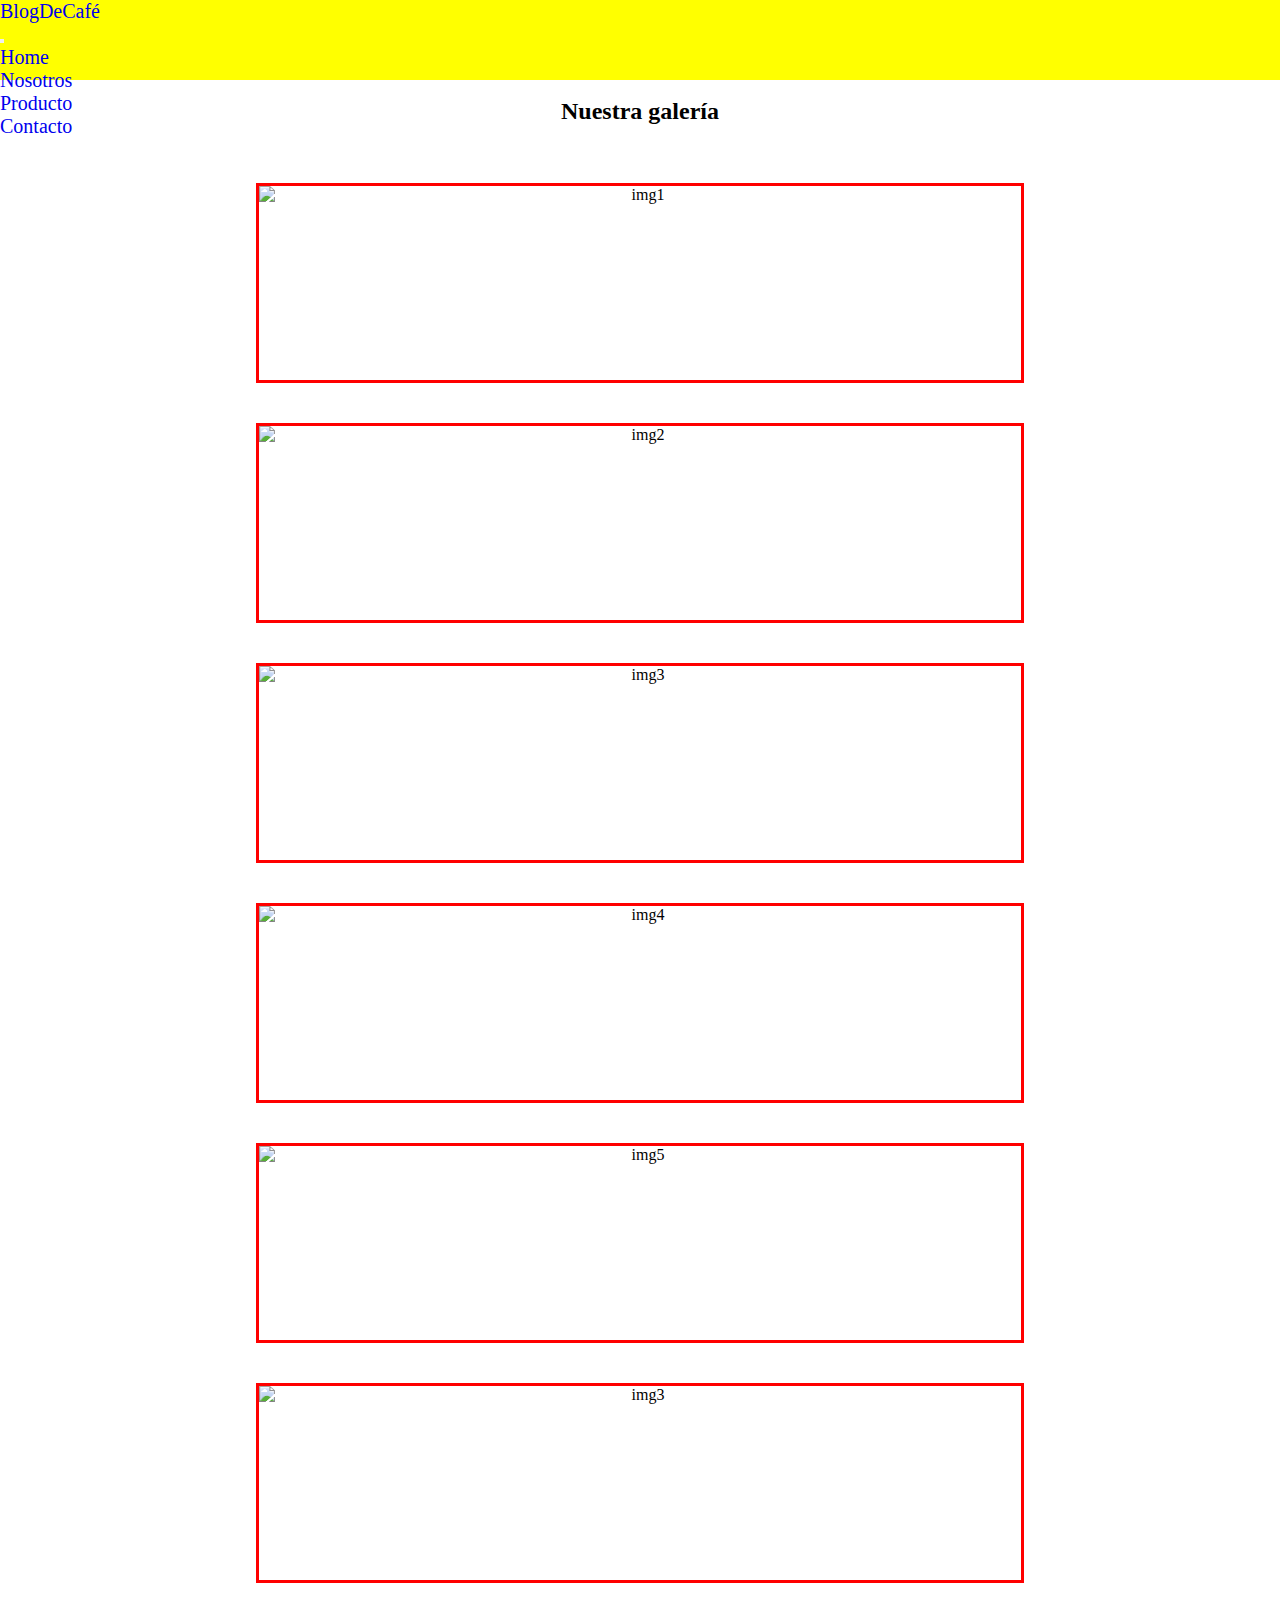
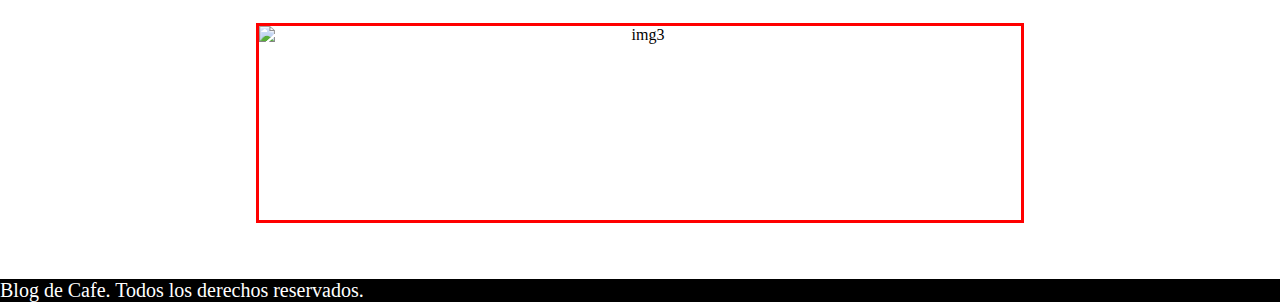
==== secciones/fotos.html @ 9e1ae79d "terera entrega" ====
<!DOCTYPE html>
<html lang="es">
<head>
    <meta charset="UTF-8">
    <meta http-equiv="X-UA-Compatible" content="IE=edge">
    <meta name="viewport" content="width=device-width, initial-scale=1.0">
    <meta name="description" content="Fotos de nuestro blog. Galeria de fotos compartidas por nuestros usuarios.">
    <meta name="keywords" content="fotos cafe amantes blogdecafe">
    <link href="https://cdn.jsdelivr.net/npm/bootstrap@5.1.3/dist/css/bootstrap.min.css" rel="stylesheet" integrity="sha384-1BmE4kWBq78iYhFldvKuhfTAU6auU8tT94WrHftjDbrCEXSU1oBoqyl2QvZ6jIW3" crossorigin="anonymous">
    <link rel="stylesheet" href="style.css">
    <meta name="viewport" content="width=device-width, initial-scale=1.0">
    <link rel="stylesheet" href="../style.css">
    <title>Document</title>
</head>

<body>    
    <header>
        <!-- navbar inicio -->
        <nav class="navbar navbar-expand-md bg-warning navbar-dark">
            <!-- Brand -->
            <a class="navbar-brand" href="../index.html">
                <div class="logo">Blog<span>DeCafé</span></div>
            </a>

            <!-- Toggler/collapsibe Button -->
            <button class="navbar-toggler" type="button" data-toggle="collapse" data-target="#collapsibleNavbar">
                <span class="navbar-toggler-icon"></span>
            </button>

            <!-- Navbar links -->
            <div class="collapse navbar-collapse" id="collapsibleNavbar">
                <ul class="navbar-nav">
                    <li class="nav-item">
                        <a class="nav-link" href="../index.html">Home</a>
                    </li>
                    <li class="nav-item">
                        <a class="nav-link" href="./nosotoros.html">Nosotros</a>
                    </li>
                    <li class="nav-item">
                        <a class="nav-link" href="./productos.html">Producto</a>
                    </li>
                    <li class="nav-item">
                        <a class="nav-link" href="./contacto.html">Contacto</a>
                    </li>
                </ul>
            </div>
        </nav>
        <!-- navbar fin -->
    </header> <br>
   


    <main class="container">
        <h2>Nuestra galería</h2><br>
        <div class="row aling-items-lg-center justify-content-md-center">
            <img class="img col-lg-4 col-md-6 col-xs-12 align-self-lg-start " src="../img/blogdecafe.jpg" alt="img1">
            <img class="img col-lg-4 col-md-6 col-xs-12 align-self-lg-center" src="../img/blogdecafe2.jpg" alt="img2">
            <img class="img col-lg-4 col-md-6 col-xs-12 align-self-lg-end" src="../img/blogdecafe3.jpg" alt="img3">
            <img class="img col-lg-4 col-md-6 col-xs-12" src="../img/blogcafe4.jpeg" alt="img4">
            <img class="img col-lg-4 col-md-6 col-xs-12" src="../img/blogcafe5.jfif" alt="img5">
            <img class="img col-lg-4 col-md-6 col-xs-12" src="../img/blogcafe6.jpg" alt="img3">
            <img class="img col-lg-4 col-md-6 col-xs-12" src="../img/blogcafe7.jpg" alt="img3"><br>
        </div>
    </main>

    <br><footer>
        <p>Blog de Cafe. Todos los derechos reservados.</p>
    </footer>

    <script src="https://cdn.jsdelivr.net/npm/@popperjs/core@2.10.2/dist/umd/popper.min.js" integrity="sha384-7+zCNj/IqJ95wo16oMtfsKbZ9ccEh31eOz1HGyDuCQ6wgnyJNSYdrPa03rtR1zdB" crossorigin="anonymous"></script>
    <script src="https://cdn.jsdelivr.net/npm/bootstrap@5.1.3/dist/js/bootstrap.min.js" integrity="sha384-QJHtvGhmr9XOIpI6YVutG+2QOK9T+ZnN4kzFN1RtK3zEFEIsxhlmWl5/YESvpZ13" crossorigin="anonymous"></script>
</body>
</html>
---- style.css ----
* {
  margin: 0;
  padding: 0;
}

html {
  box-sizing: border-box;
}

*, *:before, *:after {
  box-sizing: inherit;
}

body {
  overflow-x: hidden;
}

h1 {
  margin: 0;
  text-align: center;
  color: black;
}

a {
  text-decoration: none;
  font-size: 20px;
}

header {
  background-color: yellow;
  width: 100%;
  height: auto;
}

.contenedor {
  width: 90%;
  margin: 0 auto;
  padding-top: 15px;
}

.navegacion {
  display: block;
  text-align: center;
  padding-bottom: 10px;
}

@media (min-width: 768px) {
  .barra {
    display: flex;
    justify-content: space-between;
    align-items: center;
  }

  .nav {
    display: flex;
    gap: 40px;
  }

  header {
    height: 80px;
  }
}
/* contenido principal */
h2 {
  text-align: center;
}

/*Creamos el bucle para usar los valores del mapa*/
.btn--red1 {
  border: 2px solid #333;
  text-align: center;
  text-transform: uppercase;
  text-shadow: 0 0 5px pink;
}

.btn--red2 {
  border: 2px solid #333;
  text-align: center;
  text-transform: uppercase;
  text-shadow: 0 0 5px red;
}

.btn--red3 {
  border: 2px solid #333;
  text-align: center;
  text-transform: uppercase;
  text-shadow: 0 0 5px orange;
}

.btn--key1 {
  border: 2px solid #333;
  text-align: center;
  text-transform: uppercase;
  text-shadow: 0 0 5px value1;
}

.tabla__1 {
  font-family: "Comforter", cursive;
}

.tabla__2 {
  font-family: "Gwendolyn", cursive;
}

.tabla__3 {
  font-family: "Smooch", cursive;
}

section {
  padding: 20px 0;
}

.div {
  padding-top: 15px;
}

@media (min-width: 768px) {
  .contenido {
    display: grid;
    grid-template-columns: repeat(3, 1fr);
    gap: 20px;
  }
}
img {
  width: 60%;
  display: block;
  margin: auto;
  border-style: solid;
  border-color: red;
  background-size: cover;
  margin-top: 40px;
}

.img {
  height: 200px;
  border-style: solid;
  border-color: red;
  background-size: cover;
}

main {
  text-align: center;
  padding-bottom: 20px;
}

h3 {
  font-size: 25px;
}

@media (min-width: 768px) {
  iframe {
    width: 500px;
    height: 350px;
  }

  footer {
    background-color: black;
    color: white;
    font-size: 20px;
    height: 30px;
  }
}
footer {
  background-color: black;
  color: white;
  font-size: 20px;
  height: auto;
}

.formulario {
  background-color: gray;
  width: min(60rem, 100%);
  margin: 0 auto;
  padding: 2rem;
  border-radius: 1rem;
}

.formulario fieldset {
  border: none;
}

.formulario legend {
  margin: 0 auto;
}

@media (min-width: 768px) {
  .contenedor-campos {
    display: grid;
    grid-template-columns: repeat(2, 1fr);
    -moz-column-gap: 1rem;
         column-gap: 1rem;
    grid-template-rows: auto auto 20rem;
  }

  .campo:nth-child(3) {
    grid-column: 1/3;
  }

  .campo:nth-child(4) {
    grid-column: 1/2;
  }

  .campo:nth-child(5) {
    grid-column: 2/3;
  }

  .campo:nth-child(6) {
    grid-column: 1/3;
  }
}
.campo {
  margin-bottom: 1rem;
}

.campo label {
  color: white;
  font-weight: bold;
  margin-bottom: 0.5rem;
  display: block;
}

.campo textarea {
  height: 20rem;
}

.input-text {
  width: 100%;
  border: none;
  padding: 1.5rem;
  border-radius: 0.5rem;
}

.w-sm-100 {
  width: 100%;
}

@media (min-width: 768px) {
  .w-sm-100 {
    width: auto;
  }
}
.flex {
  display: flex;
}

.alinear-derecha {
  justify-content: flex-end;
}/*# sourceMappingURL=style.css.map */
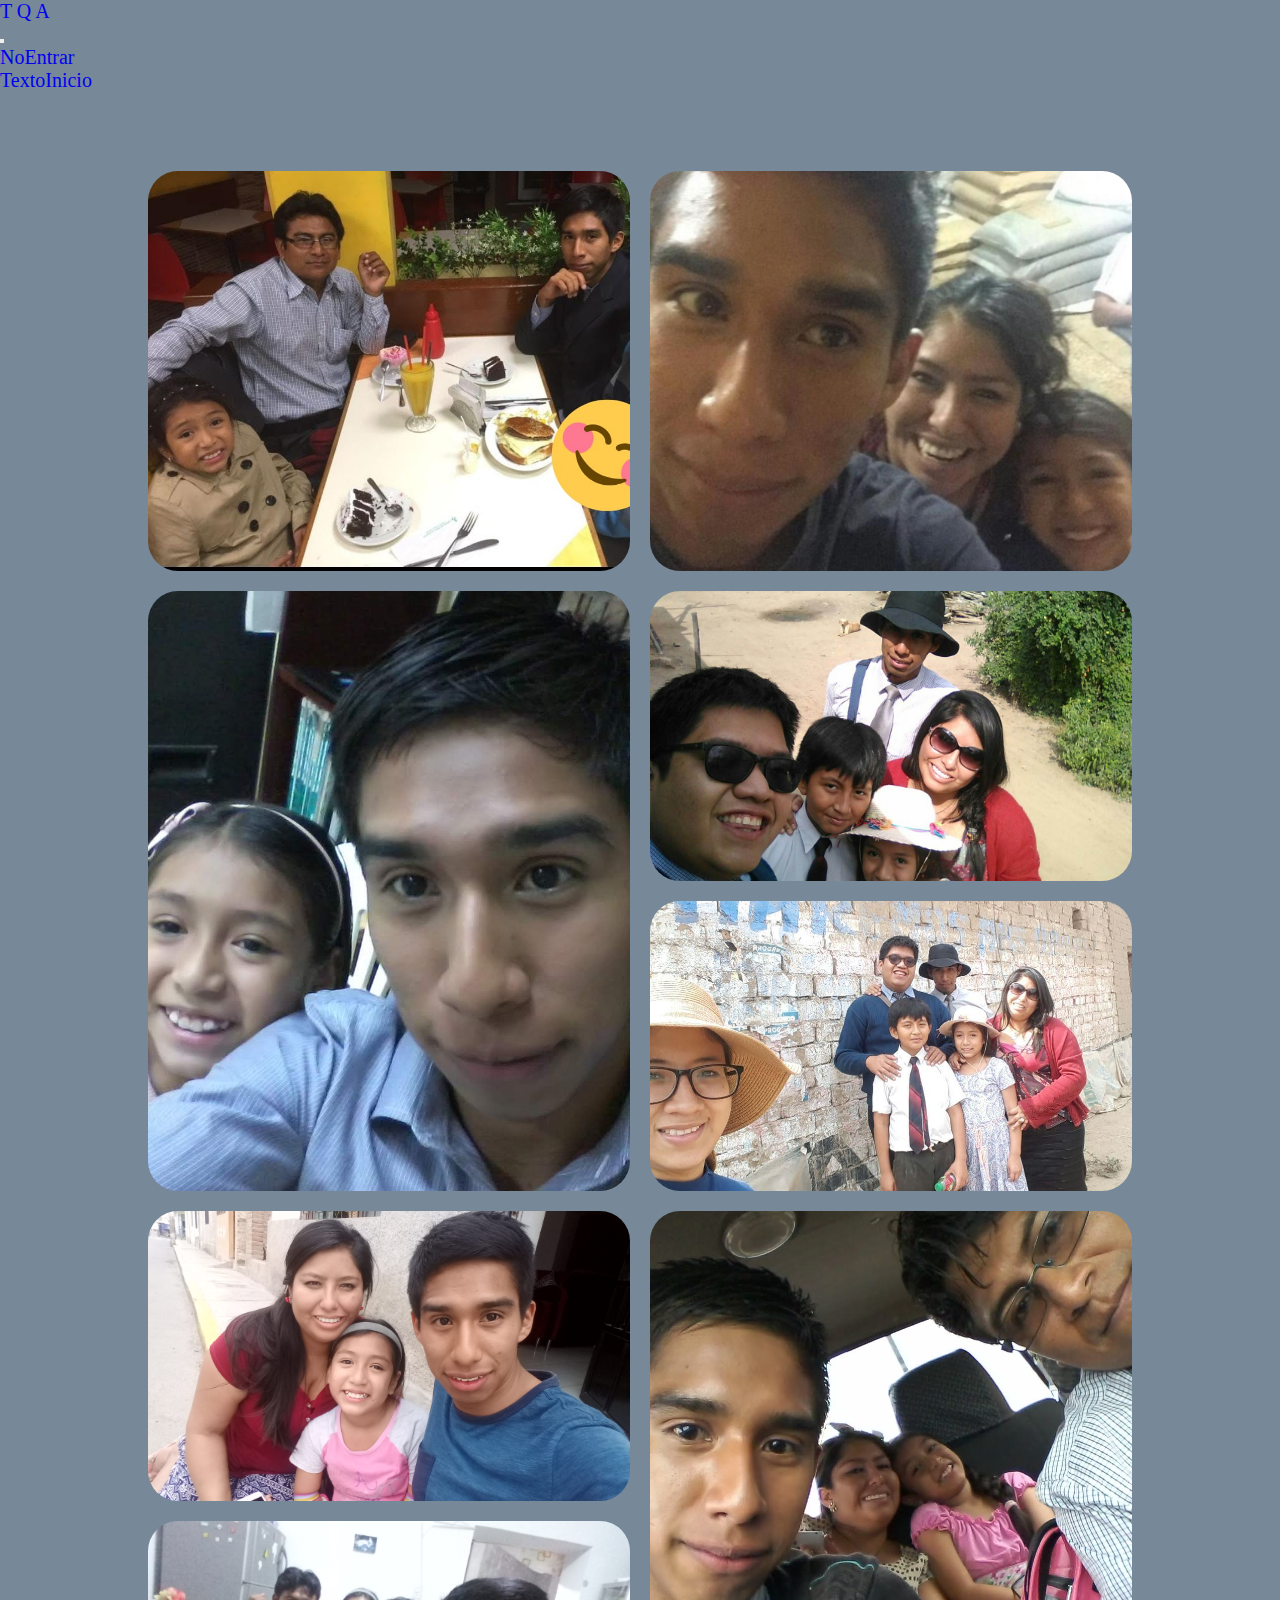
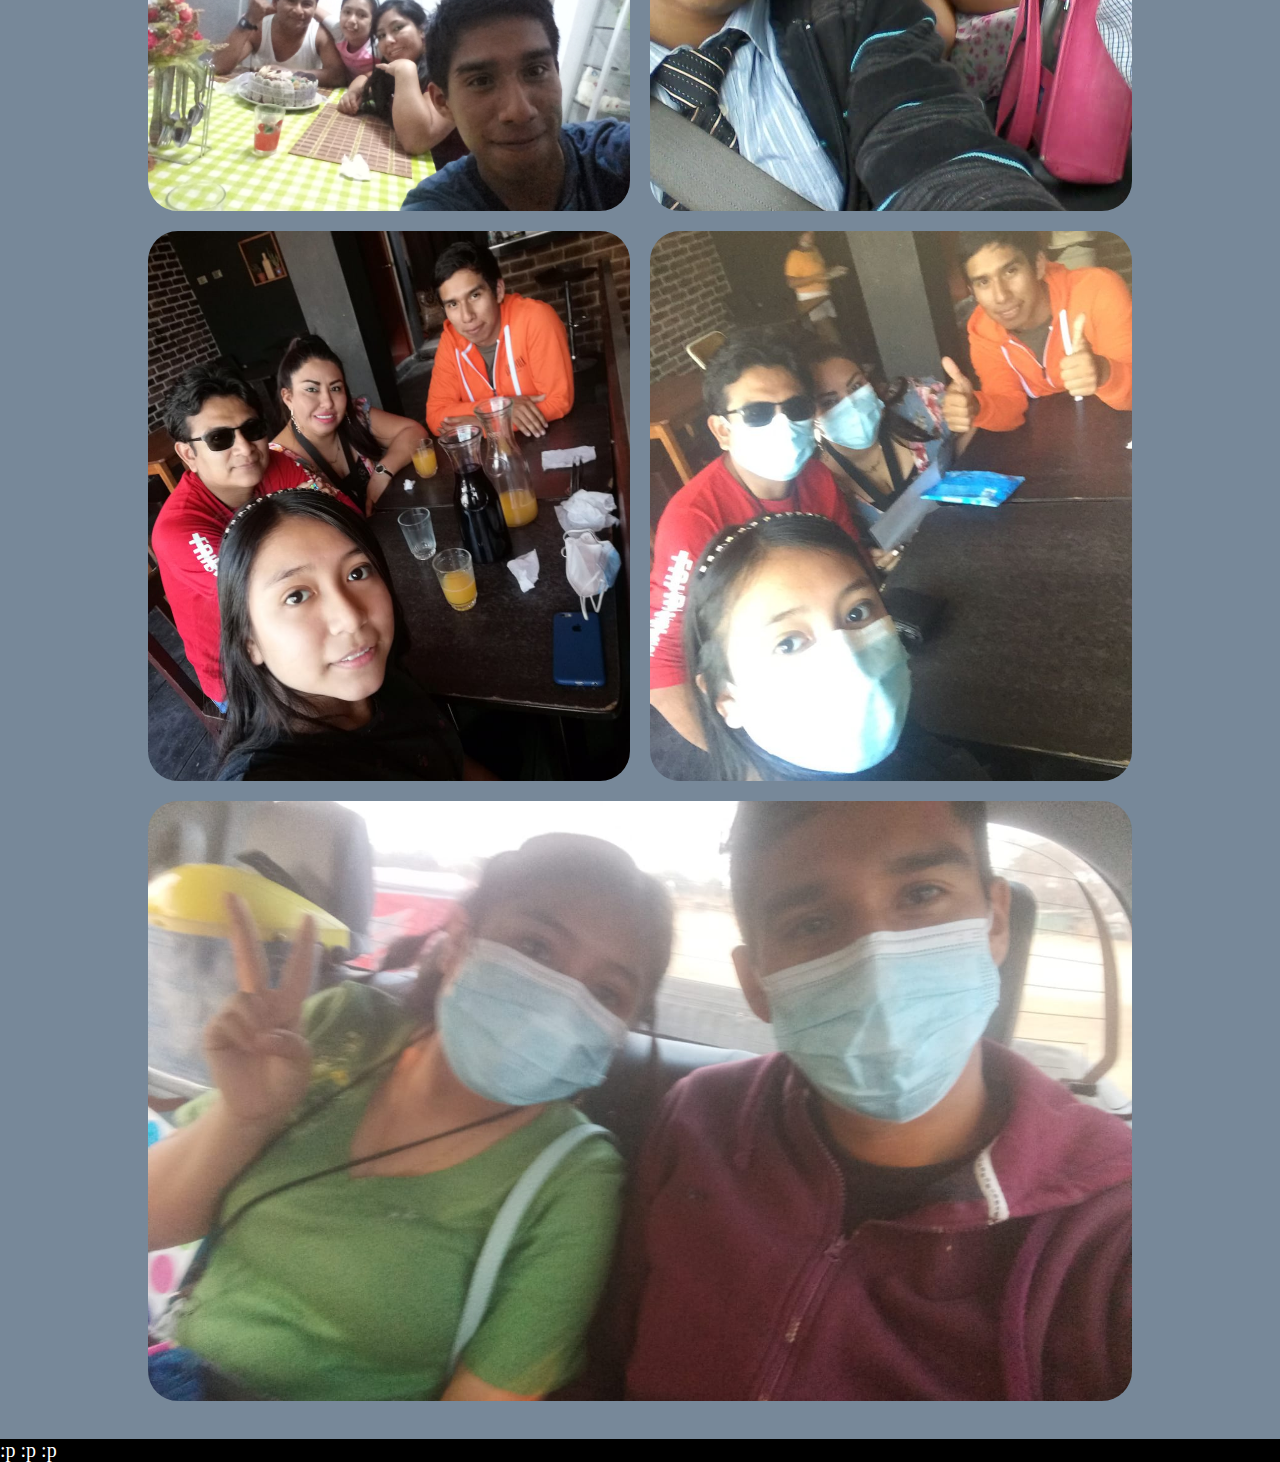
==== commit 6d70ff5c: "falta poco" ====
--- a/secciones/fotos.html
+++ b/secciones/fotos.html
@@ -7,19 +7,18 @@
     <meta name="description" content="Fotos de nuestro blog. Galeria de fotos compartidas por nuestros usuarios.">
     <meta name="keywords" content="fotos cafe amantes blogdecafe">
     <link href="https://cdn.jsdelivr.net/npm/bootstrap@5.1.3/dist/css/bootstrap.min.css" rel="stylesheet" integrity="sha384-1BmE4kWBq78iYhFldvKuhfTAU6auU8tT94WrHftjDbrCEXSU1oBoqyl2QvZ6jIW3" crossorigin="anonymous">
-    <link rel="stylesheet" href="style.css">
     <meta name="viewport" content="width=device-width, initial-scale=1.0">
-    <link rel="stylesheet" href="../style.css">
+    <link rel="stylesheet" href="../style4.css">
     <title>Document</title>
 </head>
 
 <body>    
     <header>
         <!-- navbar inicio -->
-        <nav class="navbar navbar-expand-md bg-warning navbar-dark">
+        <nav class="navbar navbar-expand-md navbar-expand-xl bg-dark navbar-dark">
             <!-- Brand -->
             <a class="navbar-brand" href="../index.html">
-                <div class="logo">Blog<span>DeCafé</span></div>
+                <div class="logo">T Q A</span></div>
             </a>
 
             <!-- Toggler/collapsibe Button -->
@@ -30,17 +29,12 @@
             <!-- Navbar links -->
             <div class="collapse navbar-collapse" id="collapsibleNavbar">
                 <ul class="navbar-nav">
+                    
                     <li class="nav-item">
-                        <a class="nav-link" href="../index.html">Home</a>
+                        <a class="nav-link" href="../h1.html">NoEntrar</a>
                     </li>
                     <li class="nav-item">
-                        <a class="nav-link" href="./nosotoros.html">Nosotros</a>
-                    </li>
-                    <li class="nav-item">
-                        <a class="nav-link" href="./productos.html">Producto</a>
-                    </li>
-                    <li class="nav-item">
-                        <a class="nav-link" href="./contacto.html">Contacto</a>
+                        <a class="nav-link" href="./index.html">TextoInicio</a>
                     </li>
                 </ul>
             </div>
@@ -50,21 +44,26 @@
    
 
 
-    <main class="container">
-        <h2>Nuestra galería</h2><br>
-        <div class="row aling-items-lg-center justify-content-md-center">
-            <img class="img col-lg-4 col-md-6 col-xs-12 align-self-lg-start " src="../img/blogdecafe.jpg" alt="img1">
-            <img class="img col-lg-4 col-md-6 col-xs-12 align-self-lg-center" src="../img/blogdecafe2.jpg" alt="img2">
-            <img class="img col-lg-4 col-md-6 col-xs-12 align-self-lg-end" src="../img/blogdecafe3.jpg" alt="img3">
-            <img class="img col-lg-4 col-md-6 col-xs-12" src="../img/blogcafe4.jpeg" alt="img4">
-            <img class="img col-lg-4 col-md-6 col-xs-12" src="../img/blogcafe5.jfif" alt="img5">
-            <img class="img col-lg-4 col-md-6 col-xs-12" src="../img/blogcafe6.jpg" alt="img3">
-            <img class="img col-lg-4 col-md-6 col-xs-12" src="../img/blogcafe7.jpg" alt="img3"><br>
+    <main class="contenedor">
+        <h2></h2><br>
+
+    </main>
+    <div class="fotos">
+        <div class="img img1"></div>
+        <div class="img img2"></div>
+        <div class="img img3"></div>
+        <div class="img img4"></div>
+        <div class="img img5"></div>
+        <div class="img img6"></div>
+        <div class="img img7"></div>
+        <div class="img img8"></div>
+        <div class="img img9"></div>
+        <div class="img img11"></div>
+        <div class="img img12"></div>
         </div>
-    </main>
 
     <br><footer>
-        <p>Blog de Cafe. Todos los derechos reservados.</p>
+        <p>                 :p :p :p</p>
     </footer>
 
     <script src="https://cdn.jsdelivr.net/npm/@popperjs/core@2.10.2/dist/umd/popper.min.js" integrity="sha384-7+zCNj/IqJ95wo16oMtfsKbZ9ccEh31eOz1HGyDuCQ6wgnyJNSYdrPa03rtR1zdB" crossorigin="anonymous"></script>
--- a/style4.css
+++ b/style4.css
@@ -0,0 +1,428 @@
+* {
+    margin: 0;
+    padding: 0;
+  }
+  
+  html {
+    box-sizing: border-box;
+  }
+  
+  *, *:before, *:after {
+    box-sizing: inherit;
+  }
+  
+  body {
+    overflow-x: hidden;
+    background-color: lightslategray;
+  }
+  
+  h1 {
+    margin: 0;
+    text-align: center;
+    color: black;
+  }
+  
+  a {
+    text-decoration: none;
+    font-size: 20px;
+  }
+  
+  .contenedor-blog {
+    margin: auto;
+    display: table;
+    background-color: tomato;
+  }
+  
+  h1 {
+    position: relative;
+    float: left;
+    background: white;
+    color: black;
+    font-size: 2.5em;
+    font-family: monospace;
+  }
+  
+  h1 span {
+    position: absolute;
+    right: 0;
+    width: 0;
+    background: white;
+    border-left: 2px solid #000;
+    -webkit-animation: escribir 10s steps(35);
+            animation: escribir 10s steps(35);
+  }
+  
+  @-webkit-keyframes escribir {
+    from {
+      width: 100%;
+    }
+    to {
+      width: 0;
+    }
+  }
+  
+  @keyframes escribir {
+    from {
+      width: 100%;
+    }
+    to {
+      width: 0;
+    }
+  }
+  .contenedor {
+    width: 90%;
+    margin: 0 auto;
+    padding-top: 15px;
+    height: auto;
+  }
+  
+  .navegacion {
+    display: block;
+    text-align: center;
+    padding-bottom: 10px;
+  }
+  
+  @media (min-width: 768px) {
+    .barra {
+      display: flex;
+      justify-content: space-between;
+      align-items: center;
+    }
+  
+    .nav {
+      display: flex;
+      gap: 40px;
+    }
+  
+    header {
+      height: 80px;
+    }
+  }
+  /* contenido principal */
+  h2 {
+    text-align: center;
+  }
+  
+  /*Creamos el bucle para usar los valores del mapa*/
+  .btn--red1 {
+    border: 2px solid #333;
+    text-align: center;
+    text-transform: uppercase;
+    text-shadow: 0 0 5px pink;
+  }
+  
+  .btn--red2 {
+    border: 2px solid #333;
+    text-align: center;
+    text-transform: uppercase;
+    text-shadow: 0 0 5px red;
+  }
+  
+  .btn--red3 {
+    border: 2px solid #333;
+    text-align: center;
+    text-transform: uppercase;
+    text-shadow: 0 0 5px orange;
+  }
+  
+  .btn--key1 {
+    border: 2px solid #333;
+    text-align: center;
+    text-transform: uppercase;
+    text-shadow: 0 0 5px value1;
+  }
+  
+  .tabla__1 {
+    font-family: "Comforter", cursive;
+  }
+  
+  .tabla__2 {
+    font-family: "Gwendolyn", cursive;
+  }
+  
+  .tabla__3 {
+    font-family: "Smooch", cursive;
+  }
+  
+  section {
+    padding: 20px 0;
+  }
+  
+  .div {
+    padding-top: 15px;
+  }
+  
+  @media (min-width: 768px) {
+    .contenido {
+      display: grid;
+      grid-template-columns: repeat(3, 1fr);
+      gap: 20px;
+    }
+  }
+  .img {
+    padding-top: 10px;
+    overflow: hidden;
+    border-radius: 30px;
+  }
+  
+  main {
+    text-align: center;
+    padding-bottom: 20px;
+    width: 90%;
+    margin: 0 auto;
+    text-align: justify;
+  }
+  
+  h3 {
+    font-size: 25px;
+  }
+  
+  @media (min-width: 768px) {
+    iframe {
+      width: 500px;
+      height: 350px;
+    }
+  
+    footer {
+      background-color: black;
+      color: white;
+      font-size: 20px;
+      height: 30px;
+    }
+  }
+  footer {
+    background-color: black;
+    color: white;
+    font-size: 20px;
+    height: auto;
+  }
+  
+  .formulario {
+    background-color: gray;
+    width: min(60rem, 100%);
+    margin: 0 auto;
+    padding: 2rem;
+    border-radius: 1rem;
+  }
+  
+  .formulario fieldset {
+    border: none;
+  }
+  
+  .formulario legend {
+    margin: 0 auto;
+  }
+  
+  @media (min-width: 768px) {
+    .contenedor-campos {
+      display: grid;
+      grid-template-columns: repeat(2, 1fr);
+      -moz-column-gap: 1rem;
+           column-gap: 1rem;
+      grid-template-rows: auto auto 20rem;
+    }
+  
+    .campo:nth-child(3) {
+      grid-column: 1/3;
+    }
+  
+    .campo:nth-child(4) {
+      grid-column: 1/2;
+    }
+  
+    .campo:nth-child(5) {
+      grid-column: 2/3;
+    }
+  
+    .campo:nth-child(6) {
+      grid-column: 1/3;
+    }
+  }
+  .campo {
+    margin-bottom: 1rem;
+  }
+  
+  .campo label {
+    color: white;
+    font-weight: bold;
+    margin-bottom: 0.5rem;
+    display: block;
+  }
+  
+  .campo textarea {
+    height: 20rem;
+  }
+  
+  .input-text {
+    width: 100%;
+    height: 100%;
+    border: none;
+    padding: 1.5rem;
+    border-radius: 0.5rem;
+  }
+  
+  @media (min-width: 768px) {
+    .w-sm-100 {
+      width: auto;
+    }
+  }
+  .flex {
+    display: flex;
+  }
+  
+  .alinear-derecha {
+    justify-content: flex-end;
+  }
+  
+  .img:hover {
+    transform: scale(1.3);
+  }
+  
+  .fotos {
+    height: auto;
+    width: 80%;
+    display: grid;
+    gap: 20px;
+    padding: 20px;
+    display: grid;
+    margin: 0 auto;
+  }
+  
+  .img1 {
+    background-image: url(img/blogdecafe.jpg);
+    background-size: cover;
+    background-position: center;
+  }
+  
+  .img2 {
+    background-image: url(img/blogdecafe2.jpg);
+    background-size: cover;
+    background-position: center;
+  }
+  
+  .img3 {
+    background-image: url(img/blogdecafe3.jpg);
+    background-position: center;
+    background-size: cover;
+  }
+  
+  .img4 {
+    background-size: cover;
+    background-image: url(img/blogcafe4.jpg);
+    background-position: center;
+  }
+  
+  .img5 {
+    background-image: url(img/blogcafe5.jpg);
+    background-size: cover;
+    background-position: center;
+  }
+  
+  .img6 {
+    background-image: url(img/blogcafe6.jpg);
+    background-size: cover;
+    background-position: center;
+  }
+  
+  .img7 {
+    background-image: url(img/blogcafe7.jpg);
+    background-size: cover;
+    background-position: center;
+  }
+
+  .img8 {
+    background-image: url(img/IMG-20210728-WA0002.jpg);
+    background-size: cover;
+    background-position: center;
+  }
+
+  .img9 {
+    background-image: url(img/IMG-20210728-WA0004.jpg);
+    background-size: cover;
+    background-position: center;
+  }
+  
+  .img11 {
+    background-image: url(img/img9.jpg);
+    background-size: cover;
+    background-position: center;
+  }
+
+  .img12 {
+    background-image: url(img/img8.jpg);
+    background-size: cover;
+    background-position: center;
+  }
+  @media only screen and (min-width: 767px) {
+    .img1 {
+      grid-column: 1/2;
+      grid-row: 2/4;
+      background-color: chocolate;
+      height: 600px;
+    }
+  
+    .img2 {
+      grid-column: 2/3;
+      grid-row: 2/3;
+      background-color: cornflowerblue;
+    }
+  
+    .img3 {
+      grid-column: 2/3;
+      grid-row: 3/4;
+      background-color: darkred;
+    }
+  
+    .img4 {
+      grid-column: 1/2;
+      grid-row: 4/5;
+      background-color: crimson;
+    }
+  
+    .img5 {
+      grid-column: 1/2;
+      grid-row: 5/6;
+      background-color: deeppink;
+    }
+  
+    .img6 {
+      grid-column: 2/3;
+      grid-row: 4/6;
+      background-color: darkblue;
+      height: 600px;
+    }
+  
+    .img7 {
+      grid-column: 1/3;
+      grid-row: 8/10;
+      background-color: darkgoldenrod;
+      height: 600px;
+    }
+
+    .img8 {
+      grid-column: 2/3;
+      grid-row: 6/8;
+      background-color: darkgoldenrod;
+      height: 550px;
+    }
+
+    .img9 {
+      grid-column: 1/2;
+      grid-row: 6/8;
+      background-color: darkgoldenrod;
+      height: 550px;
+    }
+
+    .img11 {
+      grid-column: 1/2;
+      grid-row: 1/2;
+      height: 400px;
+    }
+
+    .img12 {
+      grid-column: 2/3;
+      grid-row: 1/2;
+      height: 400px;
+    }
+
+  }